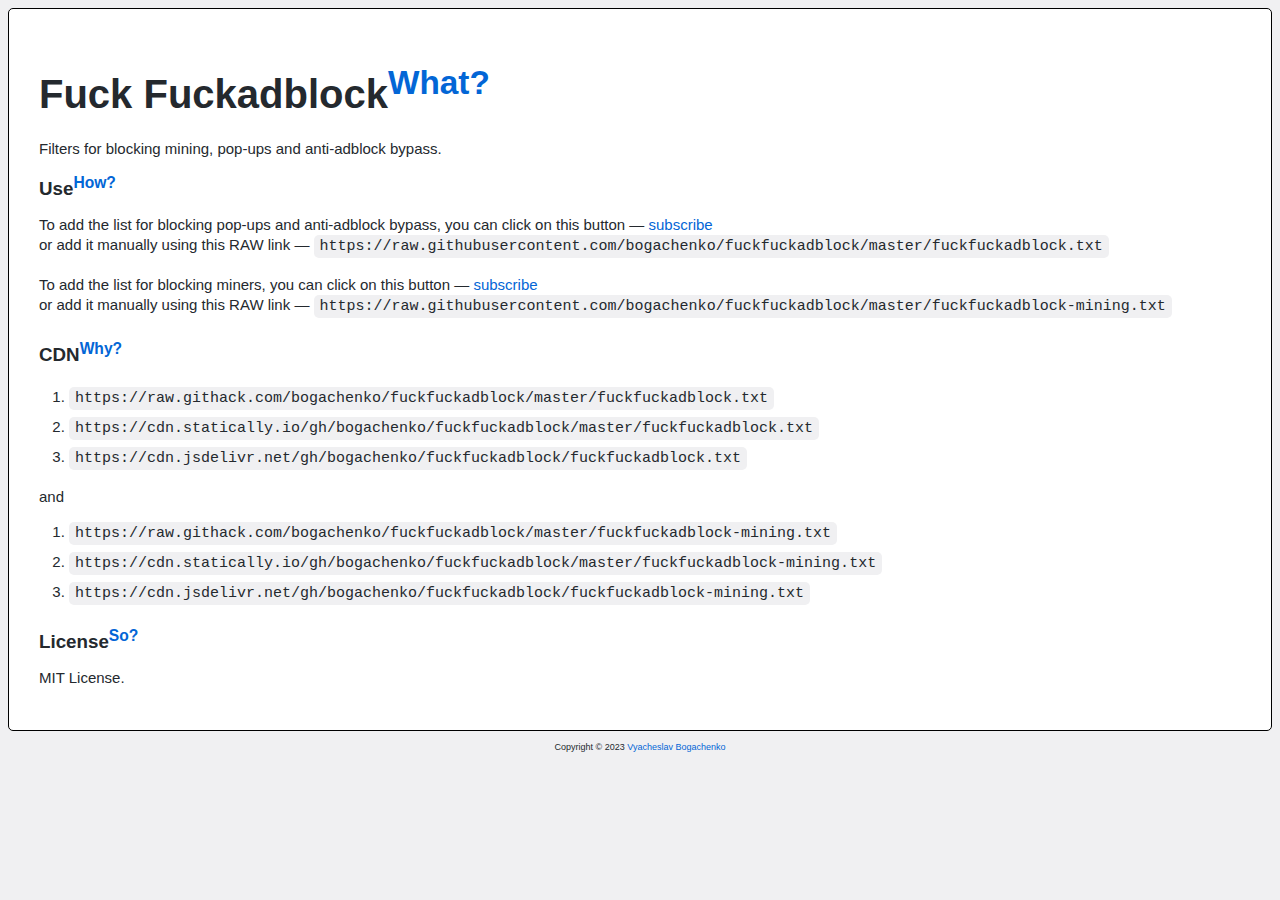
==== index.html @ ca333b5e "Update files" ====
<!DOCTYPE html public>
<html lang=en>
   <head>
      <script>
         (function(b, m, h, a, g) {
             b[a] = b[a] || [];
             b[a].push({
                 "gtm.start": new Date().getTime(),
                 event: "gtm.js"
             });
             var k = m.getElementsByTagName(h)[0],
                 e = m.createElement(h),
                 c = a != "dataLayer" ? "&l=" + a : "";
             e.async = true;
             e.src = "https://www.googletagmanager.com/gtm.js?id=" + g + c;
             k.parentNode.insertBefore(e, k)
         })(window, document, "script", "dataLayer", "GTM-TP6HCMS");
      </script>
      <meta name="viewport" content="width=device-width, initial-scale=1" />
      <meta name="language" content="English" />
      <meta http-equiv="Content-Type" content="text/html; charset=utf-8" />
      <meta name="description" content="Filters for blocking pop-ups and anti-adblock bypass." />
      <meta name="keywords" content="fuckfuckadblock,bogachenko,antiadblockkiller,ffa,antiadblock,adblock,ublock,adguard,filterlist,popup,disableadblock,turnoffadblock" />
      <meta name="author" content="Bogachenko Vyacheslav" />
      <meta name="publisher-email" content="bogachenkove@gmail.com" />
      <meta name="robots" content="index, follow" />
      <meta name=google-site-verification content=a1FhNV_UUtKFQjqAqTssAIwyFkEoa1WOcsUnRTPEatY />
      <meta name=msvalidate.01 content=41920080EDF4EA06F745B3FBDC4903B1 />
      <title>Fuck Fuckadblock</title>
      <style type=text/css>
         body {
         background-color: #f0f0f2;
         font-family: Segoe UI, Helvetica, Arial, sans-serif;
         font-size: 15px;
         line-height: 1;
         color: #24292e;
         }
         code {
         padding: .2em .4em;
         background-color: #f0f0f2;
         border-radius: 5px;
         font-family: Consolas, Liberation Mono, monospace;
         line-height: 2;
         word-break: break-word;
         }
         a:link {
         text-decoration: none;
         color: #0366d6;
         }
         a:visited {
         text-decoration: none;
         }
         a:active {
         text-decoration: none;
         }
         a:hover {
         text-decoration: underline;
         }
         div {
         width: 1200px;
         padding: 50px;
         background-color: #fff;
         }
         h1 {
         font-size: 40px;
         font-weight: var(--base-text-weight-semibold, 600);
         }
         h3 {
         font-size: 1.25em;
         font-weight: var(--base-text-weight-semibold, 600);
         }
         p {
         font-size: 15px;
         }
         @media(max-width:1300px) {
         div {
         width: auto;
         margin: 0 auto;
         border-radius: 0;
         padding: 30px;
         }
         }
         #main-block {
         border: 1px solid ThreeDShadow;
         border-radius: 5px;
         margin: 0 auto;
         }
         p.сopyright {
         font-size: 0.6em; 
         line-height: 14px;
         text-align: center;
         }
         ol {
         padding-left: 2em;
         }
      </style>
   </head>
   <body>
      <noscript>
         <iframe src="https://www.googletagmanager.com/ns.html?id=GTM-TP6HCMS" height=0 width=0 style=display:none;visibility:hidden></iframe>
      </noscript>
      <noscript>
         <style>
            #js-disabled {
            position: fixed;
            top: 0px;
            left: 0px;
            z-index: 30000000;
            height: 100%;
            width: 100%;
            background-color: #FFFFFF;
            margin: unset;
            padding: unset;
            text-align: center;
            color: #000000;
            font-size: 30px;
            display: flex;
            align-items: center;
            justify-content: center;
            }
         </style>
         <div id="js-disabled">
            <h3>Please enable JavaScript.</h3>
         </div>
      </noscript>
      <div id="main-block">
         <h1 id="fuck-fuckadblock">Fuck Fuckadblock<sup><a href="https://github.com/bogachenko/fuckfuckadblock/wiki/About-Fuck-Fuckadblock">What?</a></sup></h1>
         <p>Filters for blocking mining, pop-ups and anti-adblock bypass.</p>
         <h3 id="use-fuckfuckadblock">Use<sup><a href="https://github.com/bogachenko/fuckfuckadblock/wiki/Installation-instruction">How?</a></sup></h3>
         <p>To add the list for blocking pop-ups and anti-adblock bypass, you can click on this button — 
            <a href="https://subscribe.adblockplus.org/?location=https://raw.githubusercontent.com/bogachenko/fuckfuckadblock/master/fuckfuckadblock.txt&title=Fuck%20Fuckadblock">subscribe</a>
            <br>
            or add it manually using this RAW link — <code>https://raw.githubusercontent.com/bogachenko/fuckfuckadblock/master/fuckfuckadblock.txt</code>
         </p>
         <p>To add the list for blocking miners, you can click on this button — <a href="https://subscribe.adblockplus.org?location=https://raw.githubusercontent.com/bogachenko/fuckfuckadblock/master/fuckfuckadblock-mining.txt&title=Fuck%20Fuckadblock%3A%20Mining">subscribe</a><br>or add it manually using this RAW link — <code>https://raw.githubusercontent.com/bogachenko/fuckfuckadblock/master/fuckfuckadblock-mining.txt</code></p>
         <h3 id="cdn-fuckfuckadblock">CDN<sup><a href="https://github.com/bogachenko/fuckfuckadblock/wiki/Mirror-lists">Why?</a></sup></h3>
         <ol>
            <li><code>https://raw.githack.com/bogachenko/fuckfuckadblock/master/fuckfuckadblock.txt</code>
            </li>
            <li><code>https://cdn.statically.io/gh/bogachenko/fuckfuckadblock/master/fuckfuckadblock.txt</code>
            </li>
            <li><code>https://cdn.jsdelivr.net/gh/bogachenko/fuckfuckadblock/fuckfuckadblock.txt</code>
            </li>
         </ol>
         <p>and</p>
         <ol>
            <li><code>https://raw.githack.com/bogachenko/fuckfuckadblock/master/fuckfuckadblock-mining.txt</code>
            </li>
            <li><code>https://cdn.statically.io/gh/bogachenko/fuckfuckadblock/master/fuckfuckadblock-mining.txt</code>
            </li>
            <li><code>https://cdn.jsdelivr.net/gh/bogachenko/fuckfuckadblock/fuckfuckadblock-mining.txt</code>
            </li>
         </ol>
         <h3 id="license-fuckfuckadblock">License<sup><a href="https://github.com/bogachenko/fuckfuckadblock/blob/master/LICENSE.md">So?</a></sup></h3>
         <p>MIT License.</p>
      </div>
      <p class="сopyright">Copyright © 2023 <a href="mailto:bogachenkove@gmail.com">Vyacheslav Bogachenko</a></p>
   </body>
</html>
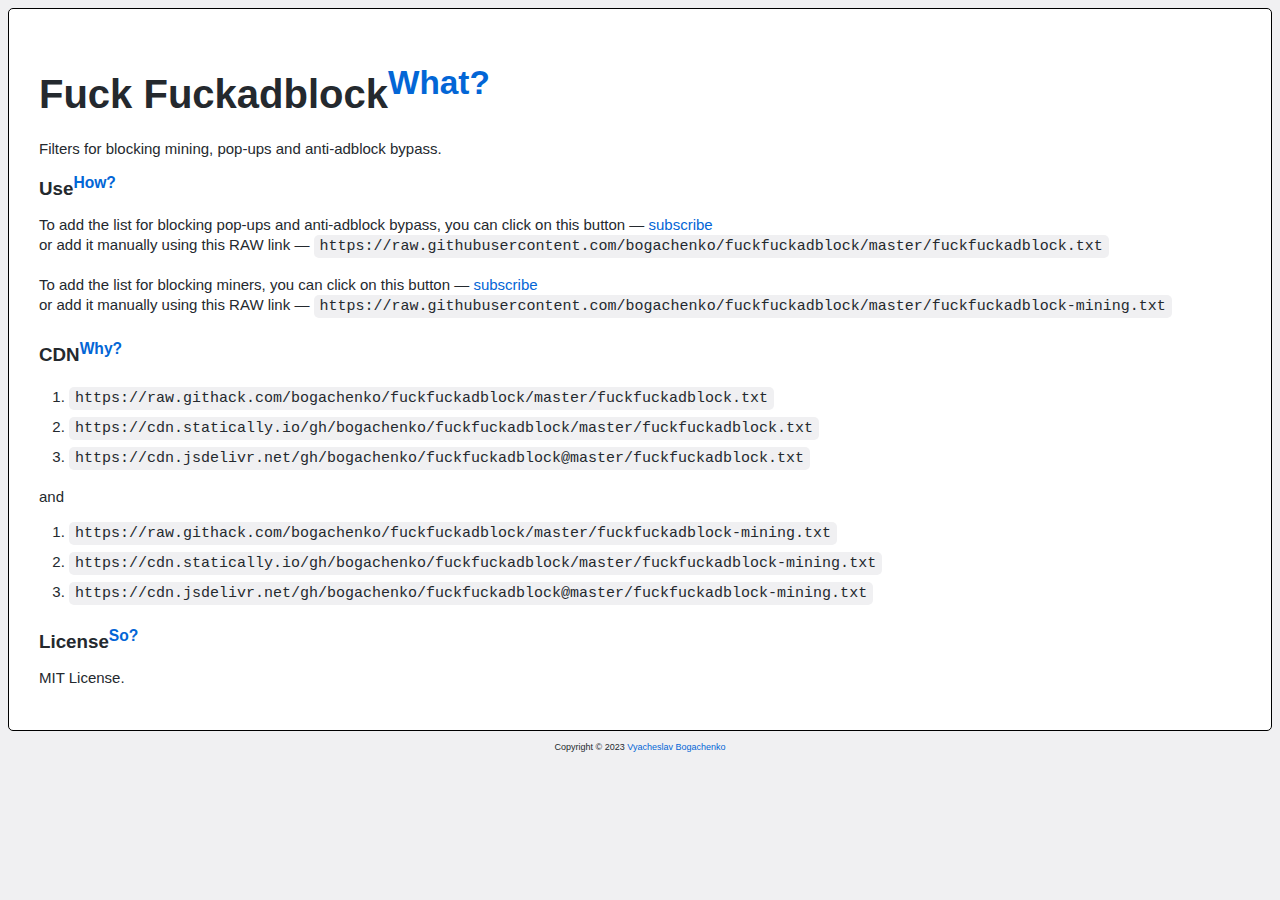
==== commit 21ab92fa: "address #423" ====
--- a/index.html
+++ b/index.html
@@ -1,31 +1,14 @@
 <!DOCTYPE html public>
 <html lang=en>
    <head>
-      <script>
-         (function(b, m, h, a, g) {
-             b[a] = b[a] || [];
-             b[a].push({
-                 "gtm.start": new Date().getTime(),
-                 event: "gtm.js"
-             });
-             var k = m.getElementsByTagName(h)[0],
-                 e = m.createElement(h),
-                 c = a != "dataLayer" ? "&l=" + a : "";
-             e.async = true;
-             e.src = "https://www.googletagmanager.com/gtm.js?id=" + g + c;
-             k.parentNode.insertBefore(e, k)
-         })(window, document, "script", "dataLayer", "GTM-TP6HCMS");
-      </script>
       <meta name="viewport" content="width=device-width, initial-scale=1" />
       <meta name="language" content="English" />
       <meta http-equiv="Content-Type" content="text/html; charset=utf-8" />
-      <meta name="description" content="Filters for blocking pop-ups and anti-adblock bypass." />
-      <meta name="keywords" content="fuckfuckadblock,bogachenko,antiadblockkiller,ffa,antiadblock,adblock,ublock,adguard,filterlist,popup,disableadblock,turnoffadblock" />
+      <meta name="description" content="Filters for blocking mining, pop-ups and anti-adblock bypass." />
+      <meta name="keywords" content="fuckfuckadblock,bogachenko,antiadblockkiller,ffa,antiadblock,adblock,ublock,adguard,filterlist,popup,disableadblock,turnoffadblock,fuckadblock,ublock0" />
       <meta name="author" content="Bogachenko Vyacheslav" />
       <meta name="publisher-email" content="bogachenkove@gmail.com" />
       <meta name="robots" content="index, follow" />
-      <meta name=google-site-verification content=a1FhNV_UUtKFQjqAqTssAIwyFkEoa1WOcsUnRTPEatY />
-      <meta name=msvalidate.01 content=41920080EDF4EA06F745B3FBDC4903B1 />
       <title>Fuck Fuckadblock</title>
       <style type=text/css>
          body {
@@ -97,9 +80,6 @@
    </head>
    <body>
       <noscript>
-         <iframe src="https://www.googletagmanager.com/ns.html?id=GTM-TP6HCMS" height=0 width=0 style=display:none;visibility:hidden></iframe>
-      </noscript>
-      <noscript>
          <style>
             #js-disabled {
             position: fixed;
@@ -139,7 +119,7 @@
             </li>
             <li><code>https://cdn.statically.io/gh/bogachenko/fuckfuckadblock/master/fuckfuckadblock.txt</code>
             </li>
-            <li><code>https://cdn.jsdelivr.net/gh/bogachenko/fuckfuckadblock/fuckfuckadblock.txt</code>
+            <li><code>https://cdn.jsdelivr.net/gh/bogachenko/fuckfuckadblock@master/fuckfuckadblock.txt</code>
             </li>
          </ol>
          <p>and</p>
@@ -148,7 +128,7 @@
             </li>
             <li><code>https://cdn.statically.io/gh/bogachenko/fuckfuckadblock/master/fuckfuckadblock-mining.txt</code>
             </li>
-            <li><code>https://cdn.jsdelivr.net/gh/bogachenko/fuckfuckadblock/fuckfuckadblock-mining.txt</code>
+            <li><code>https://cdn.jsdelivr.net/gh/bogachenko/fuckfuckadblock@master/fuckfuckadblock-mining.txt</code>
             </li>
          </ol>
          <h3 id="license-fuckfuckadblock">License<sup><a href="https://github.com/bogachenko/fuckfuckadblock/blob/master/LICENSE.md">So?</a></sup></h3>
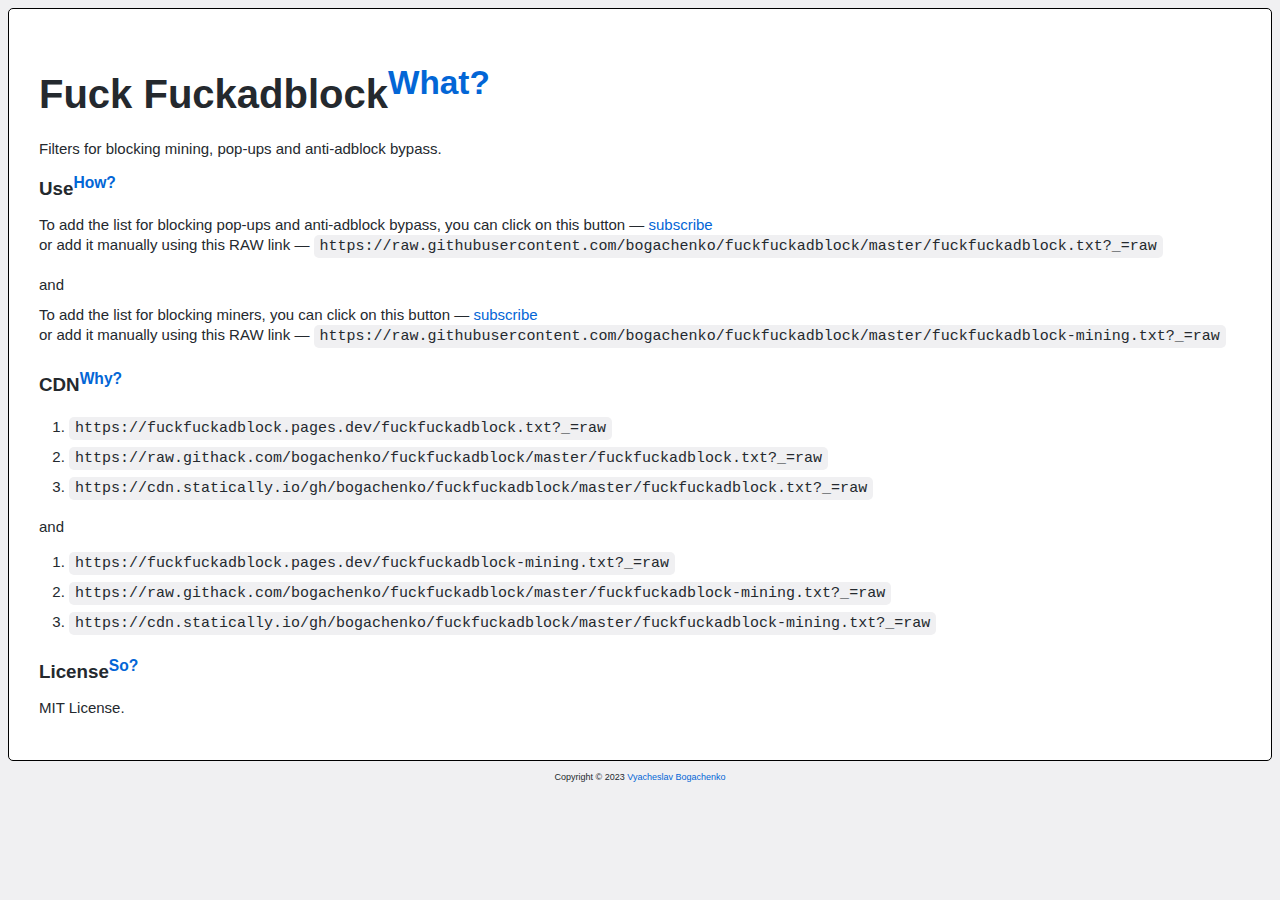
==== commit dddc003a: "Update index.html" ====
--- a/index.html
+++ b/index.html
@@ -1,6 +1,15 @@
 <!DOCTYPE html public>
 <html lang=en>
    <head>
+<script async src="https://www.googletagmanager.com/gtag/js?id=G-PLT4THFDL3"></script>
+<script>
+  window.dataLayer = window.dataLayer || [];
+  function gtag(){dataLayer.push(arguments);}
+  gtag('js', new Date());
+
+  gtag('config', 'G-PLT4THFDL3');
+</script>
+
       <meta name="viewport" content="width=device-width, initial-scale=1" />
       <meta name="language" content="English" />
       <meta http-equiv="Content-Type" content="text/html; charset=utf-8" />
@@ -108,27 +117,28 @@
          <p>Filters for blocking mining, pop-ups and anti-adblock bypass.</p>
          <h3 id="use-fuckfuckadblock">Use<sup><a href="https://github.com/bogachenko/fuckfuckadblock/wiki/Installation-instruction">How?</a></sup></h3>
          <p>To add the list for blocking pop-ups and anti-adblock bypass, you can click on this button — 
-            <a href="https://subscribe.adblockplus.org/?location=https://raw.githubusercontent.com/bogachenko/fuckfuckadblock/master/fuckfuckadblock.txt&title=Fuck%20Fuckadblock">subscribe</a>
+            <a href="https://subscribe.adblockplus.org/?location=https://raw.githubusercontent.com/bogachenko/fuckfuckadblock/master/fuckfuckadblock.txt?_=raw&title=Fuck%20Fuckadblock">subscribe</a>
             <br>
-            or add it manually using this RAW link — <code>https://raw.githubusercontent.com/bogachenko/fuckfuckadblock/master/fuckfuckadblock.txt</code>
+            or add it manually using this RAW link — <code>https://raw.githubusercontent.com/bogachenko/fuckfuckadblock/master/fuckfuckadblock.txt?_=raw</code>
          </p>
-         <p>To add the list for blocking miners, you can click on this button — <a href="https://subscribe.adblockplus.org?location=https://raw.githubusercontent.com/bogachenko/fuckfuckadblock/master/fuckfuckadblock-mining.txt&title=Fuck%20Fuckadblock%3A%20Mining">subscribe</a><br>or add it manually using this RAW link — <code>https://raw.githubusercontent.com/bogachenko/fuckfuckadblock/master/fuckfuckadblock-mining.txt</code></p>
+         <p>and</p>
+         <p>To add the list for blocking miners, you can click on this button — <a href="https://subscribe.adblockplus.org?location=https://raw.githubusercontent.com/bogachenko/fuckfuckadblock/master/fuckfuckadblock-mining.txt?_=raw&title=Fuck%20Fuckadblock%3A%20Mining">subscribe</a><br>or add it manually using this RAW link — <code>https://raw.githubusercontent.com/bogachenko/fuckfuckadblock/master/fuckfuckadblock-mining.txt?_=raw</code></p>
          <h3 id="cdn-fuckfuckadblock">CDN<sup><a href="https://github.com/bogachenko/fuckfuckadblock/wiki/Mirror-lists">Why?</a></sup></h3>
          <ol>
-            <li><code>https://raw.githack.com/bogachenko/fuckfuckadblock/master/fuckfuckadblock.txt</code>
+            <li><code>https://fuckfuckadblock.pages.dev/fuckfuckadblock.txt?_=raw</code>
             </li>
-            <li><code>https://cdn.statically.io/gh/bogachenko/fuckfuckadblock/master/fuckfuckadblock.txt</code>
+            <li><code>https://raw.githack.com/bogachenko/fuckfuckadblock/master/fuckfuckadblock.txt?_=raw</code>
             </li>
-            <li><code>https://cdn.jsdelivr.net/gh/bogachenko/fuckfuckadblock@master/fuckfuckadblock.txt</code>
+            <li><code>https://cdn.statically.io/gh/bogachenko/fuckfuckadblock/master/fuckfuckadblock.txt?_=raw</code>
             </li>
          </ol>
          <p>and</p>
          <ol>
-            <li><code>https://raw.githack.com/bogachenko/fuckfuckadblock/master/fuckfuckadblock-mining.txt</code>
+            <li><code>https://fuckfuckadblock.pages.dev/fuckfuckadblock-mining.txt?_=raw</code>
             </li>
-            <li><code>https://cdn.statically.io/gh/bogachenko/fuckfuckadblock/master/fuckfuckadblock-mining.txt</code>
+            <li><code>https://raw.githack.com/bogachenko/fuckfuckadblock/master/fuckfuckadblock-mining.txt?_=raw</code>
             </li>
-            <li><code>https://cdn.jsdelivr.net/gh/bogachenko/fuckfuckadblock@master/fuckfuckadblock-mining.txt</code>
+            <li><code>https://cdn.statically.io/gh/bogachenko/fuckfuckadblock/master/fuckfuckadblock-mining.txt?_=raw</code>
             </li>
          </ol>
          <h3 id="license-fuckfuckadblock">License<sup><a href="https://github.com/bogachenko/fuckfuckadblock/blob/master/LICENSE.md">So?</a></sup></h3>
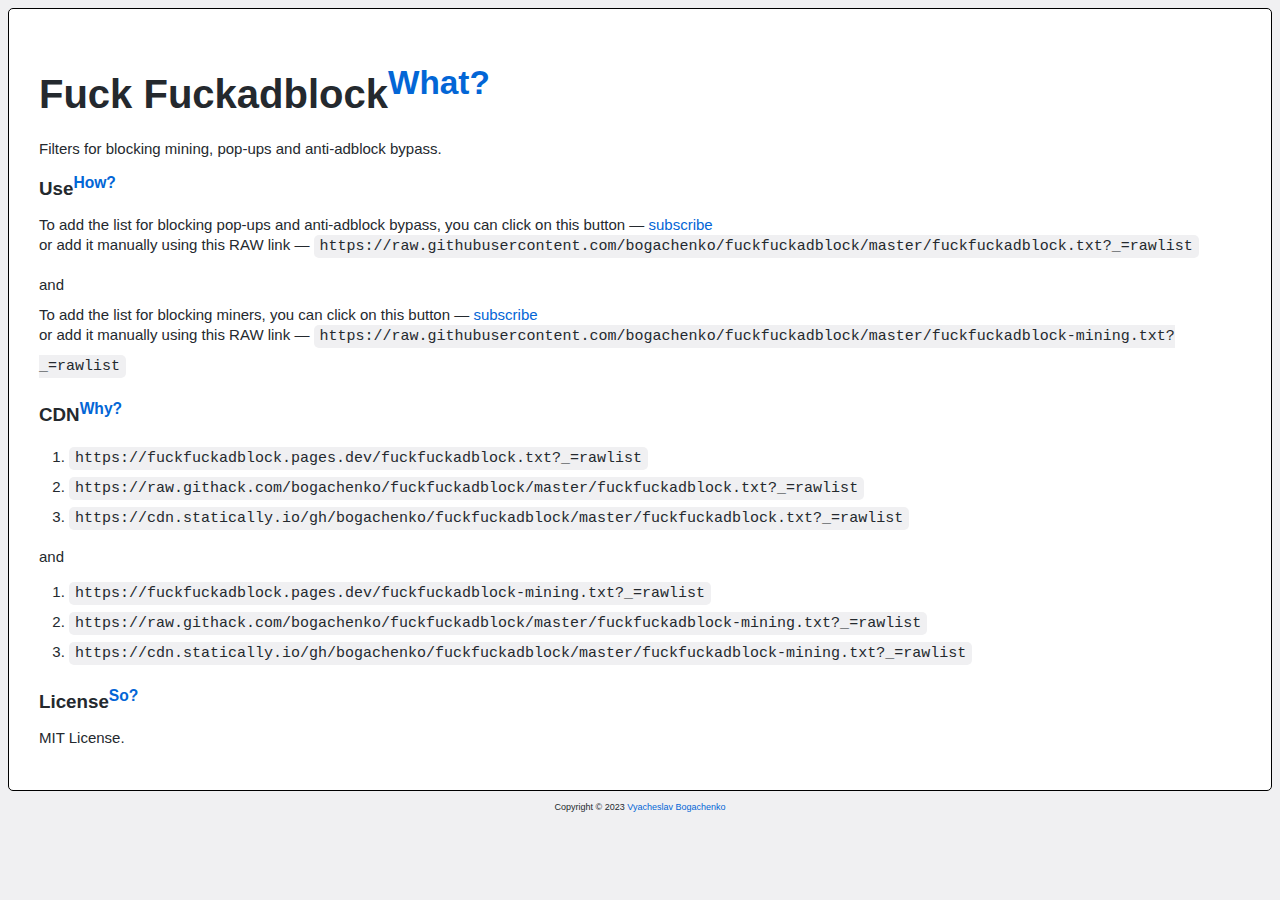
==== commit 02d0b9f3: "Update index.html" ====
--- a/index.html
+++ b/index.html
@@ -1,15 +1,15 @@
 <!DOCTYPE html public>
 <html lang=en>
    <head>
-<script async src="https://www.googletagmanager.com/gtag/js?id=G-PLT4THFDL3"></script>
-<script>
-  window.dataLayer = window.dataLayer || [];
-  function gtag(){dataLayer.push(arguments);}
-  gtag('js', new Date());
-
-  gtag('config', 'G-PLT4THFDL3');
-</script>
-
+      <!-- Google tag (gtag.js) -->
+      <script async src="https://www.googletagmanager.com/gtag/js?id=G-PLT4THFDL3"></script>
+      <script>
+        window.dataLayer = window.dataLayer || [];
+        function gtag(){dataLayer.push(arguments);}
+        gtag('js', new Date());
+      
+        gtag('config', 'G-PLT4THFDL3');
+      </script>      
       <meta name="viewport" content="width=device-width, initial-scale=1" />
       <meta name="language" content="English" />
       <meta http-equiv="Content-Type" content="text/html; charset=utf-8" />
@@ -117,28 +117,28 @@
          <p>Filters for blocking mining, pop-ups and anti-adblock bypass.</p>
          <h3 id="use-fuckfuckadblock">Use<sup><a href="https://github.com/bogachenko/fuckfuckadblock/wiki/Installation-instruction">How?</a></sup></h3>
          <p>To add the list for blocking pop-ups and anti-adblock bypass, you can click on this button — 
-            <a href="https://subscribe.adblockplus.org/?location=https://raw.githubusercontent.com/bogachenko/fuckfuckadblock/master/fuckfuckadblock.txt?_=raw&title=Fuck%20Fuckadblock">subscribe</a>
+            <a href="https://subscribe.adblockplus.org/?location=https://raw.githubusercontent.com/bogachenko/fuckfuckadblock/master/fuckfuckadblock.txt?_=rawlist&title=Fuck%20Fuckadblock">subscribe</a>
             <br>
-            or add it manually using this RAW link — <code>https://raw.githubusercontent.com/bogachenko/fuckfuckadblock/master/fuckfuckadblock.txt?_=raw</code>
+            or add it manually using this RAW link — <code>https://raw.githubusercontent.com/bogachenko/fuckfuckadblock/master/fuckfuckadblock.txt?_=rawlist</code>
          </p>
          <p>and</p>
-         <p>To add the list for blocking miners, you can click on this button — <a href="https://subscribe.adblockplus.org?location=https://raw.githubusercontent.com/bogachenko/fuckfuckadblock/master/fuckfuckadblock-mining.txt?_=raw&title=Fuck%20Fuckadblock%3A%20Mining">subscribe</a><br>or add it manually using this RAW link — <code>https://raw.githubusercontent.com/bogachenko/fuckfuckadblock/master/fuckfuckadblock-mining.txt?_=raw</code></p>
+         <p>To add the list for blocking miners, you can click on this button — <a href="https://subscribe.adblockplus.org?location=https://raw.githubusercontent.com/bogachenko/fuckfuckadblock/master/fuckfuckadblock-mining.txt?_=rawlist&title=Fuck%20Fuckadblock%3A%20Mining">subscribe</a><br>or add it manually using this RAW link — <code>https://raw.githubusercontent.com/bogachenko/fuckfuckadblock/master/fuckfuckadblock-mining.txt?_=rawlist</code></p>
          <h3 id="cdn-fuckfuckadblock">CDN<sup><a href="https://github.com/bogachenko/fuckfuckadblock/wiki/Mirror-lists">Why?</a></sup></h3>
          <ol>
-            <li><code>https://fuckfuckadblock.pages.dev/fuckfuckadblock.txt?_=raw</code>
+            <li><code>https://fuckfuckadblock.pages.dev/fuckfuckadblock.txt?_=rawlist</code>
             </li>
-            <li><code>https://raw.githack.com/bogachenko/fuckfuckadblock/master/fuckfuckadblock.txt?_=raw</code>
+            <li><code>https://raw.githack.com/bogachenko/fuckfuckadblock/master/fuckfuckadblock.txt?_=rawlist</code>
             </li>
-            <li><code>https://cdn.statically.io/gh/bogachenko/fuckfuckadblock/master/fuckfuckadblock.txt?_=raw</code>
+            <li><code>https://cdn.statically.io/gh/bogachenko/fuckfuckadblock/master/fuckfuckadblock.txt?_=rawlist</code>
             </li>
          </ol>
          <p>and</p>
          <ol>
-            <li><code>https://fuckfuckadblock.pages.dev/fuckfuckadblock-mining.txt?_=raw</code>
+            <li><code>https://fuckfuckadblock.pages.dev/fuckfuckadblock-mining.txt?_=rawlist</code>
             </li>
-            <li><code>https://raw.githack.com/bogachenko/fuckfuckadblock/master/fuckfuckadblock-mining.txt?_=raw</code>
+            <li><code>https://raw.githack.com/bogachenko/fuckfuckadblock/master/fuckfuckadblock-mining.txt?_=rawlist</code>
             </li>
-            <li><code>https://cdn.statically.io/gh/bogachenko/fuckfuckadblock/master/fuckfuckadblock-mining.txt?_=raw</code>
+            <li><code>https://cdn.statically.io/gh/bogachenko/fuckfuckadblock/master/fuckfuckadblock-mining.txt?_=rawlist</code>
             </li>
          </ol>
          <h3 id="license-fuckfuckadblock">License<sup><a href="https://github.com/bogachenko/fuckfuckadblock/blob/master/LICENSE.md">So?</a></sup></h3>
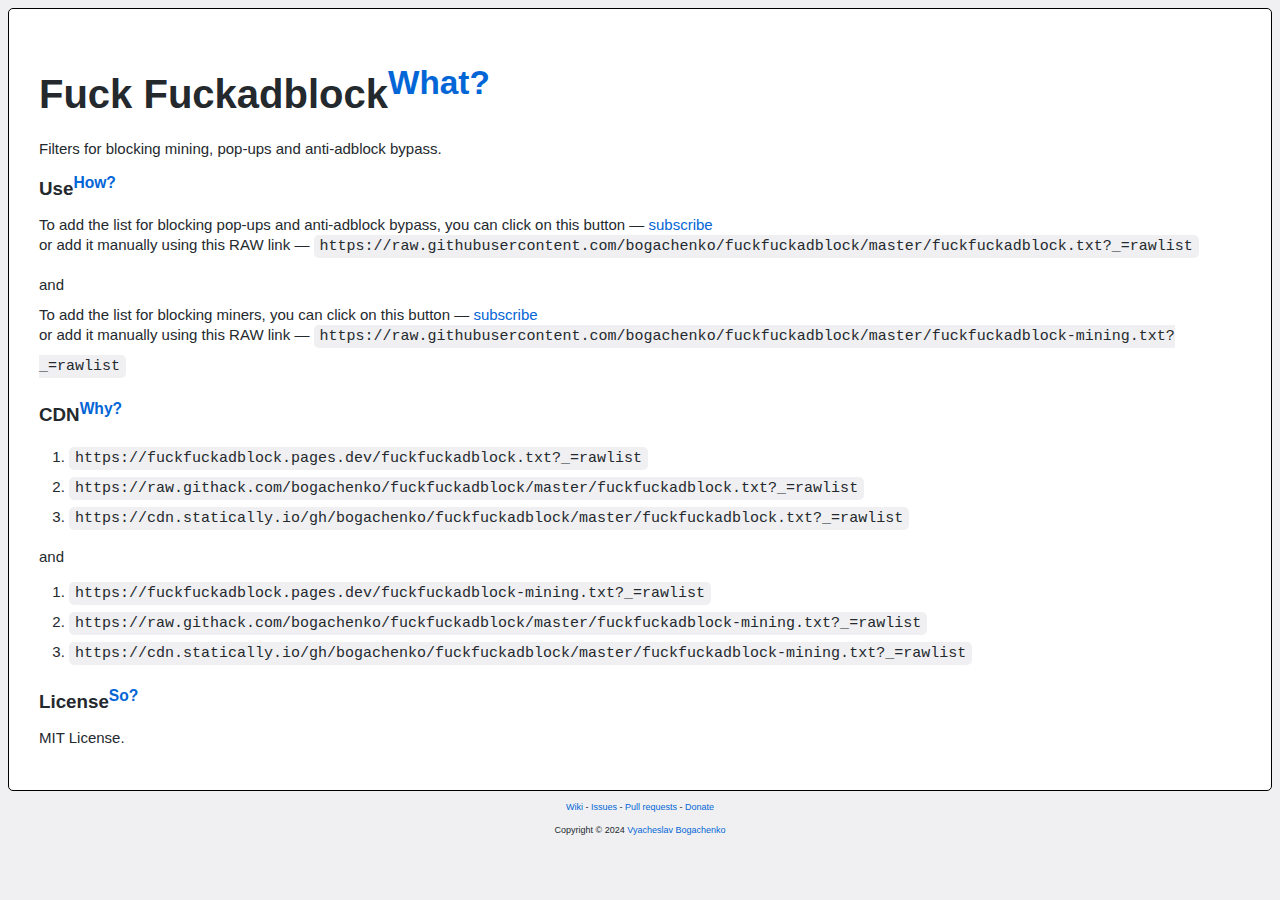
==== commit 56ce564c: "Update index.html" ====
--- a/index.html
+++ b/index.html
@@ -1,13 +1,11 @@
-<!DOCTYPE html public>
-<html lang=en>
+<!DOCTYPE html>
+<html lang="en">
    <head>
-      <!-- Google tag (gtag.js) -->
       <script async src="https://www.googletagmanager.com/gtag/js?id=G-PLT4THFDL3"></script>
       <script>
         window.dataLayer = window.dataLayer || [];
         function gtag(){dataLayer.push(arguments);}
         gtag('js', new Date());
-      
         gtag('config', 'G-PLT4THFDL3');
       </script>      
       <meta name="viewport" content="width=device-width, initial-scale=1" />
@@ -19,7 +17,7 @@
       <meta name="publisher-email" content="bogachenkove@gmail.com" />
       <meta name="robots" content="index, follow" />
       <title>Fuck Fuckadblock</title>
-      <style type=text/css>
+      <style type="text/css">
          body {
          background-color: #f0f0f2;
          font-family: Segoe UI, Helvetica, Arial, sans-serif;
@@ -35,15 +33,9 @@
          line-height: 2;
          word-break: break-word;
          }
-         a:link {
+         a:link, a:visited, a:active {
          text-decoration: none;
          color: #0366d6;
-         }
-         a:visited {
-         text-decoration: none;
-         }
-         a:active {
-         text-decoration: none;
          }
          a:hover {
          text-decoration: underline;
@@ -52,14 +44,16 @@
          width: 1200px;
          padding: 50px;
          background-color: #fff;
+         margin: 0 auto;
+         border-radius: 5px;
          }
          h1 {
          font-size: 40px;
-         font-weight: var(--base-text-weight-semibold, 600);
+         font-weight: 600;
          }
          h3 {
          font-size: 1.25em;
-         font-weight: var(--base-text-weight-semibold, 600);
+         font-weight: 600;
          }
          p {
          font-size: 15px;
@@ -67,7 +61,6 @@
          @media(max-width:1300px) {
          div {
          width: auto;
-         margin: 0 auto;
          border-radius: 0;
          padding: 30px;
          }
@@ -75,9 +68,13 @@
          #main-block {
          border: 1px solid ThreeDShadow;
          border-radius: 5px;
-         margin: 0 auto;
          }
-         p.сopyright {
+         p.copyright {
+         font-size: 0.6em; 
+         line-height: 14px;
+         text-align: center;
+         }
+         p.wiki {
          font-size: 0.6em; 
          line-height: 14px;
          text-align: center;
@@ -125,25 +122,22 @@
          <p>To add the list for blocking miners, you can click on this button — <a href="https://subscribe.adblockplus.org?location=https://raw.githubusercontent.com/bogachenko/fuckfuckadblock/master/fuckfuckadblock-mining.txt?_=rawlist&title=Fuck%20Fuckadblock%3A%20Mining">subscribe</a><br>or add it manually using this RAW link — <code>https://raw.githubusercontent.com/bogachenko/fuckfuckadblock/master/fuckfuckadblock-mining.txt?_=rawlist</code></p>
          <h3 id="cdn-fuckfuckadblock">CDN<sup><a href="https://github.com/bogachenko/fuckfuckadblock/wiki/Mirror-lists">Why?</a></sup></h3>
          <ol>
-            <li><code>https://fuckfuckadblock.pages.dev/fuckfuckadblock.txt?_=rawlist</code>
-            </li>
-            <li><code>https://raw.githack.com/bogachenko/fuckfuckadblock/master/fuckfuckadblock.txt?_=rawlist</code>
-            </li>
-            <li><code>https://cdn.statically.io/gh/bogachenko/fuckfuckadblock/master/fuckfuckadblock.txt?_=rawlist</code>
-            </li>
+            <li><code>https://fuckfuckadblock.pages.dev/fuckfuckadblock.txt?_=rawlist</code></li>
+            <li><code>https://raw.githack.com/bogachenko/fuckfuckadblock/master/fuckfuckadblock.txt?_=rawlist</code></li>
+            <li><code>https://cdn.statically.io/gh/bogachenko/fuckfuckadblock/master/fuckfuckadblock.txt?_=rawlist</code></li>
          </ol>
          <p>and</p>
          <ol>
-            <li><code>https://fuckfuckadblock.pages.dev/fuckfuckadblock-mining.txt?_=rawlist</code>
-            </li>
-            <li><code>https://raw.githack.com/bogachenko/fuckfuckadblock/master/fuckfuckadblock-mining.txt?_=rawlist</code>
-            </li>
-            <li><code>https://cdn.statically.io/gh/bogachenko/fuckfuckadblock/master/fuckfuckadblock-mining.txt?_=rawlist</code>
-            </li>
+            <li><code>https://fuckfuckadblock.pages.dev/fuckfuckadblock-mining.txt?_=rawlist</code></li>
+            <li><code>https://raw.githack.com/bogachenko/fuckfuckadblock/master/fuckfuckadblock-mining.txt?_=rawlist</code></li>
+            <li><code>https://cdn.statically.io/gh/bogachenko/fuckfuckadblock/master/fuckfuckadblock-mining.txt?_=rawlist</code></li>
          </ol>
          <h3 id="license-fuckfuckadblock">License<sup><a href="https://github.com/bogachenko/fuckfuckadblock/blob/master/LICENSE.md">So?</a></sup></h3>
          <p>MIT License.</p>
       </div>
-      <p class="сopyright">Copyright © 2023 <a href="mailto:bogachenkove@gmail.com">Vyacheslav Bogachenko</a></p>
+      <p class="wiki">
+         <a href="https://github.com/bogachenko/fuckfuckadblock/wiki">Wiki</a> - <a href="https://github.com/bogachenko/fuckfuckadblock/issues">Issues</a> - <a href="https://github.com/bogachenko/fuckfuckadblock/pulls">Pull requests</a> - <a href="https://github.com/bogachenko/fuckfuckadblock/wiki/Donate">Donate</a>
+      </p>
+      <p class="copyright">Copyright © 2024 <a href="mailto:bogachenkove@gmail.com">Vyacheslav Bogachenko</a></p>
    </body>
 </html>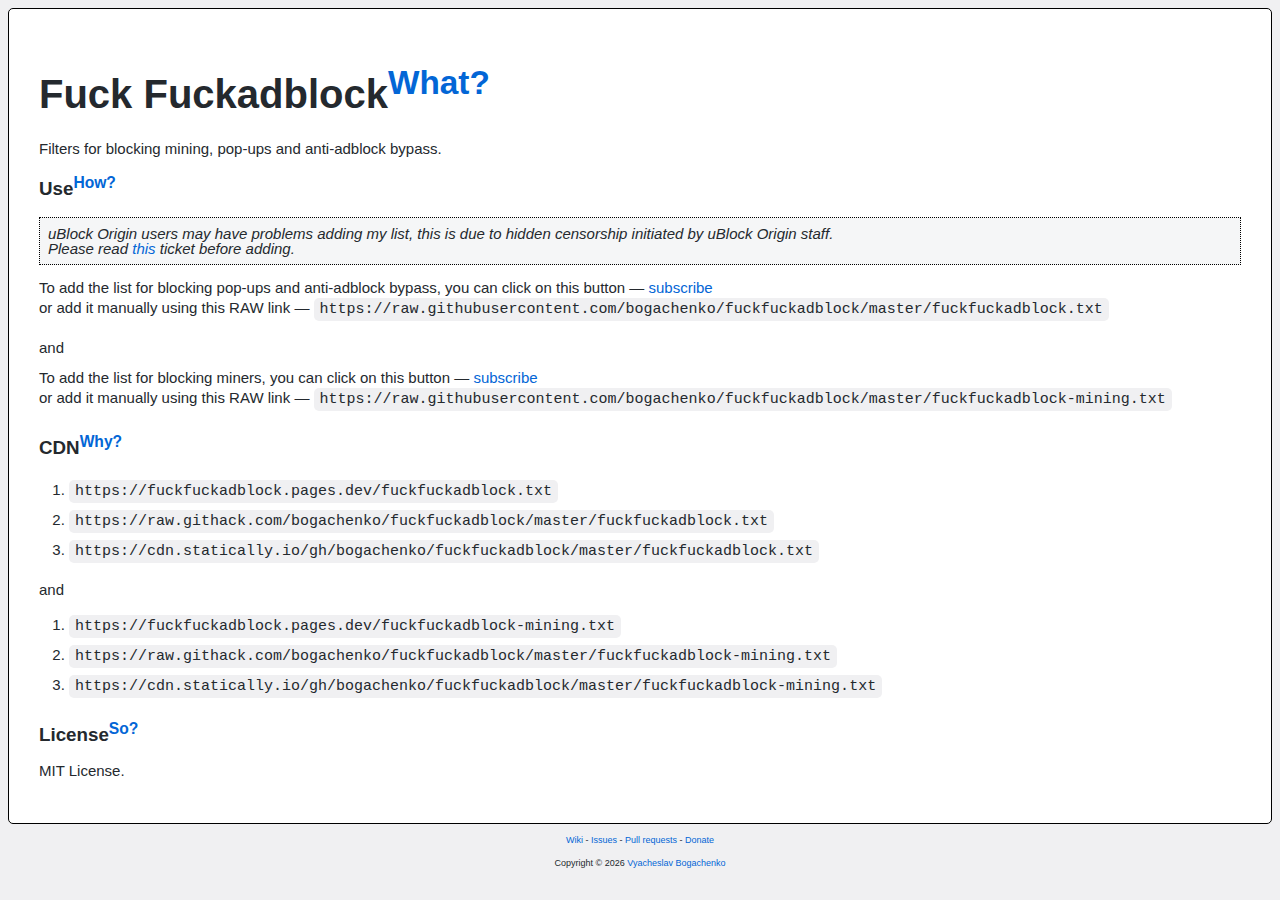
==== commit 115c9922: "Update files" ====
--- a/index.html
+++ b/index.html
@@ -1,143 +1,83 @@
 <!DOCTYPE html>
 <html lang="en">
-   <head>
-      <script async src="https://www.googletagmanager.com/gtag/js?id=G-PLT4THFDL3"></script>
-      <script>
+<head>
+    <script async src="https://www.googletagmanager.com/gtag/js?id=G-PLT4THFDL3"></script>
+    <script>
         window.dataLayer = window.dataLayer || [];
-        function gtag(){dataLayer.push(arguments);}
+        function gtag() {
+            dataLayer.push(arguments);
+        }
         gtag('js', new Date());
         gtag('config', 'G-PLT4THFDL3');
-      </script>      
-      <meta name="viewport" content="width=device-width, initial-scale=1" />
-      <meta name="language" content="English" />
-      <meta http-equiv="Content-Type" content="text/html; charset=utf-8" />
-      <meta name="description" content="Filters for blocking mining, pop-ups and anti-adblock bypass." />
-      <meta name="keywords" content="fuckfuckadblock,bogachenko,antiadblockkiller,ffa,antiadblock,adblock,ublock,adguard,filterlist,popup,disableadblock,turnoffadblock,fuckadblock,ublock0" />
-      <meta name="author" content="Bogachenko Vyacheslav" />
-      <meta name="publisher-email" content="bogachenkove@gmail.com" />
-      <meta name="robots" content="index, follow" />
-      <title>Fuck Fuckadblock</title>
-      <style type="text/css">
-         body {
-         background-color: #f0f0f2;
-         font-family: Segoe UI, Helvetica, Arial, sans-serif;
-         font-size: 15px;
-         line-height: 1;
-         color: #24292e;
-         }
-         code {
-         padding: .2em .4em;
-         background-color: #f0f0f2;
-         border-radius: 5px;
-         font-family: Consolas, Liberation Mono, monospace;
-         line-height: 2;
-         word-break: break-word;
-         }
-         a:link, a:visited, a:active {
-         text-decoration: none;
-         color: #0366d6;
-         }
-         a:hover {
-         text-decoration: underline;
-         }
-         div {
-         width: 1200px;
-         padding: 50px;
-         background-color: #fff;
-         margin: 0 auto;
-         border-radius: 5px;
-         }
-         h1 {
-         font-size: 40px;
-         font-weight: 600;
-         }
-         h3 {
-         font-size: 1.25em;
-         font-weight: 600;
-         }
-         p {
-         font-size: 15px;
-         }
-         @media(max-width:1300px) {
-         div {
-         width: auto;
-         border-radius: 0;
-         padding: 30px;
-         }
-         }
-         #main-block {
-         border: 1px solid ThreeDShadow;
-         border-radius: 5px;
-         }
-         p.copyright {
-         font-size: 0.6em; 
-         line-height: 14px;
-         text-align: center;
-         }
-         p.wiki {
-         font-size: 0.6em; 
-         line-height: 14px;
-         text-align: center;
-         }
-         ol {
-         padding-left: 2em;
-         }
-      </style>
-   </head>
-   <body>
-      <noscript>
-         <style>
+    </script>
+    <title>Fuck Fuckadblock</title>
+    <meta charset="UTF-8">
+    <meta http-equiv="Content-Type" content="text/html; charset=utf-8" />
+    <meta name="viewport" content="width=device-width, initial-scale=1.0, user-scalable=no">
+    <meta name="language" content="English" />
+    <meta name="description" content="Filters for blocking mining, pop-ups and anti-adblock bypass." />
+    <meta name="keywords" content="fuckfuckadblock,bogachenko,antiadblockkiller,ffa,antiadblock,adblock,ublock,adguard,filterlist,popup,disableadblock,turnoffadblock,fuckadblock,ublock0,mining,coin,offadblock,advertising,ads" />
+    <meta name="author" content="Bogachenko Vyacheslav" />
+    <meta name="publisher-email" content="bogachenkove@gmail.com" />
+    <meta name="robots" content="index, follow" />
+    <link rel="icon" href="favicon.ico" type="image/x-icon">
+    <link rel="stylesheet" href="stylesheet-main.css">
+</head>
+<body>
+    <noscript>
+        <style>
             #js-disabled {
-            position: fixed;
-            top: 0px;
-            left: 0px;
-            z-index: 30000000;
-            height: 100%;
-            width: 100%;
-            background-color: #FFFFFF;
-            margin: unset;
-            padding: unset;
-            text-align: center;
-            color: #000000;
-            font-size: 30px;
-            display: flex;
-            align-items: center;
-            justify-content: center;
+                position: fixed;
+                top: 0px;
+                left: 0px;
+                z-index: 30000000;
+                height: 100%;
+                width: 100%;
+                background-color: #FFFFFF;
+                margin: unset;
+                padding: unset;
+                text-align: center;
+                color: #000000;
+                font-size: 30px;
+                display: flex;
+                align-items: center;
+                justify-content: center;
             }
-         </style>
-         <div id="js-disabled">
+        </style>
+        <div id="js-disabled">
             <h3>Please enable JavaScript.</h3>
-         </div>
-      </noscript>
-      <div id="main-block">
-         <h1 id="fuck-fuckadblock">Fuck Fuckadblock<sup><a href="https://github.com/bogachenko/fuckfuckadblock/wiki/About-Fuck-Fuckadblock">What?</a></sup></h1>
-         <p>Filters for blocking mining, pop-ups and anti-adblock bypass.</p>
-         <h3 id="use-fuckfuckadblock">Use<sup><a href="https://github.com/bogachenko/fuckfuckadblock/wiki/Installation-instruction">How?</a></sup></h3>
-         <p>To add the list for blocking pop-ups and anti-adblock bypass, you can click on this button — 
-            <a href="https://subscribe.adblockplus.org/?location=https://raw.githubusercontent.com/bogachenko/fuckfuckadblock/master/fuckfuckadblock.txt?_=rawlist&title=Fuck%20Fuckadblock">subscribe</a>
-            <br>
-            or add it manually using this RAW link — <code>https://raw.githubusercontent.com/bogachenko/fuckfuckadblock/master/fuckfuckadblock.txt?_=rawlist</code>
-         </p>
-         <p>and</p>
-         <p>To add the list for blocking miners, you can click on this button — <a href="https://subscribe.adblockplus.org?location=https://raw.githubusercontent.com/bogachenko/fuckfuckadblock/master/fuckfuckadblock-mining.txt?_=rawlist&title=Fuck%20Fuckadblock%3A%20Mining">subscribe</a><br>or add it manually using this RAW link — <code>https://raw.githubusercontent.com/bogachenko/fuckfuckadblock/master/fuckfuckadblock-mining.txt?_=rawlist</code></p>
-         <h3 id="cdn-fuckfuckadblock">CDN<sup><a href="https://github.com/bogachenko/fuckfuckadblock/wiki/Mirror-lists">Why?</a></sup></h3>
-         <ol>
-            <li><code>https://fuckfuckadblock.pages.dev/fuckfuckadblock.txt?_=rawlist</code></li>
-            <li><code>https://raw.githack.com/bogachenko/fuckfuckadblock/master/fuckfuckadblock.txt?_=rawlist</code></li>
-            <li><code>https://cdn.statically.io/gh/bogachenko/fuckfuckadblock/master/fuckfuckadblock.txt?_=rawlist</code></li>
-         </ol>
-         <p>and</p>
-         <ol>
-            <li><code>https://fuckfuckadblock.pages.dev/fuckfuckadblock-mining.txt?_=rawlist</code></li>
-            <li><code>https://raw.githack.com/bogachenko/fuckfuckadblock/master/fuckfuckadblock-mining.txt?_=rawlist</code></li>
-            <li><code>https://cdn.statically.io/gh/bogachenko/fuckfuckadblock/master/fuckfuckadblock-mining.txt?_=rawlist</code></li>
-         </ol>
-         <h3 id="license-fuckfuckadblock">License<sup><a href="https://github.com/bogachenko/fuckfuckadblock/blob/master/LICENSE.md">So?</a></sup></h3>
-         <p>MIT License.</p>
-      </div>
-      <p class="wiki">
-         <a href="https://github.com/bogachenko/fuckfuckadblock/wiki">Wiki</a> - <a href="https://github.com/bogachenko/fuckfuckadblock/issues">Issues</a> - <a href="https://github.com/bogachenko/fuckfuckadblock/pulls">Pull requests</a> - <a href="https://github.com/bogachenko/fuckfuckadblock/wiki/Donate">Donate</a>
-      </p>
-      <p class="copyright">Copyright © 2024 <a href="mailto:bogachenkove@gmail.com">Vyacheslav Bogachenko</a></p>
-   </body>
+        </div>
+    </noscript>
+    <div id="main-block">
+        <h1 id="fuck-fuckadblock">Fuck Fuckadblock<sup><a href="https://github.com/bogachenko/fuckfuckadblock/wiki/About-Fuck-Fuckadblock">What?</a></sup></h1>
+        <p>Filters for blocking mining, pop-ups and anti-adblock bypass.</p>
+        <h3 id="use-fuckfuckadblock">Use<sup><a href="https://github.com/bogachenko/fuckfuckadblock/wiki/Installation-instruction">How?</a></sup></h3>
+        <p class="note">uBlock Origin users may have problems adding my list, this is due to hidden censorship initiated by uBlock Origin staff.<br>Please read <a href="https://github.com/bogachenko/fuckfuckadblock/issues/423">this</a> ticket before adding.</p>
+        <p>To add the list for blocking pop-ups and anti-adblock bypass, you can click on this button — <a href="https://subscribe.adblockplus.org/?location=https://raw.githubusercontent.com/bogachenko/fuckfuckadblock/master/fuckfuckadblock.txt&title=Fuck%20Fuckadblock">subscribe</a><br> or add it manually using this RAW link — <code>https://raw.githubusercontent.com/bogachenko/fuckfuckadblock/master/fuckfuckadblock.txt</code>
+        </p>
+        <p>and</p>
+        <p>To add the list for blocking miners, you can click on this button — <a href="https://subscribe.adblockplus.org?location=https://raw.githubusercontent.com/bogachenko/fuckfuckadblock/master/fuckfuckadblock-mining.txt&title=Fuck%20Fuckadblock%3A%20Mining">subscribe</a><br>or add it manually using this RAW link — <code>https://raw.githubusercontent.com/bogachenko/fuckfuckadblock/master/fuckfuckadblock-mining.txt</code></p>
+        <h3 id="cdn-fuckfuckadblock">CDN<sup><a href="https://github.com/bogachenko/fuckfuckadblock/wiki/Mirror-lists">Why?</a></sup></h3>
+        <ol>
+            <li><code>https://fuckfuckadblock.pages.dev/fuckfuckadblock.txt</code></li>
+            <li><code>https://raw.githack.com/bogachenko/fuckfuckadblock/master/fuckfuckadblock.txt</code></li>
+            <li><code>https://cdn.statically.io/gh/bogachenko/fuckfuckadblock/master/fuckfuckadblock.txt</code></li>
+        </ol>
+        <p>and</p>
+        <ol>
+            <li><code>https://fuckfuckadblock.pages.dev/fuckfuckadblock-mining.txt</code></li>
+            <li><code>https://raw.githack.com/bogachenko/fuckfuckadblock/master/fuckfuckadblock-mining.txt</code></li>
+            <li><code>https://cdn.statically.io/gh/bogachenko/fuckfuckadblock/master/fuckfuckadblock-mining.txt</code></li>
+        </ol>
+        <h3 id="license-fuckfuckadblock">License<sup><a href="https://github.com/bogachenko/fuckfuckadblock/blob/master/LICENSE.md">So?</a></sup></h3>
+        <p>MIT License.</p>
+    </div>
+    <p class="footer">
+        <a href="https://github.com/bogachenko/fuckfuckadblock/wiki">Wiki</a> - <a href="https://github.com/bogachenko/fuckfuckadblock/issues">Issues</a> - <a href="https://github.com/bogachenko/fuckfuckadblock/pulls">Pull requests</a> - <a href="donate.html">Donate</a>
+    </p>
+    <p class="copyright">Copyright © <span id="currentYear"></span> <a href="mailto:bogachenkove@gmail.com">Vyacheslav Bogachenko</a></p>
+    <script>
+        document.getElementById('currentYear').textContent = new Date().getFullYear();
+    </script>
+</body>
 </html>--- a/stylesheet-main.css
+++ b/stylesheet-main.css
@@ -0,0 +1,88 @@
+body {
+background-color: #f0f0f2;
+font-family: Segoe UI, Helvetica, Arial, sans-serif;
+font-size: 15px;
+line-height: 1;
+color: #24292e;
+}
+
+code {
+padding: .2em .4em;
+background-color: #f0f0f2;
+border-radius: 5px;
+font-family: Consolas, Liberation Mono, monospace;
+line-height: 2;
+word-break: break-word;
+}
+
+a:link,
+a:visited,
+a:active {
+text-decoration: none;
+color: #0366d6;
+}
+
+a:hover {
+text-decoration: underline;
+}
+
+div {
+width: 1300px;
+padding: 50px;
+background-color: #fff;
+margin: 0 auto;
+border-radius: 5px;
+}
+
+h1 {
+font-size: 40px;
+font-weight: 600;
+}
+
+h3 {
+font-size: 1.25em;
+font-weight: 600;
+}
+
+p {
+font-size: 15px;
+}
+
+.note {
+    margin: 8px 0px 8px 0px;
+    padding: 8px 8px 8px 8px;
+    border-width: 1px;
+    border-style: dotted;
+    border-color: #000000;
+    background-color: #F5F6F7;
+    font-style: italic;
+}
+
+@media(max-width:1300px) {
+div {
+width: auto;
+border-radius: 0;
+padding: 30px;
+}
+}
+
+#main-block {
+border: 1px solid ThreeDShadow;
+border-radius: 5px;
+}
+
+p.copyright {
+font-size: 0.6em;
+line-height: 14px;
+text-align: center;
+}
+
+p.footer {
+font-size: 0.6em;
+line-height: 14px;
+text-align: center;
+}
+
+ol {
+padding-left: 2em;
+}